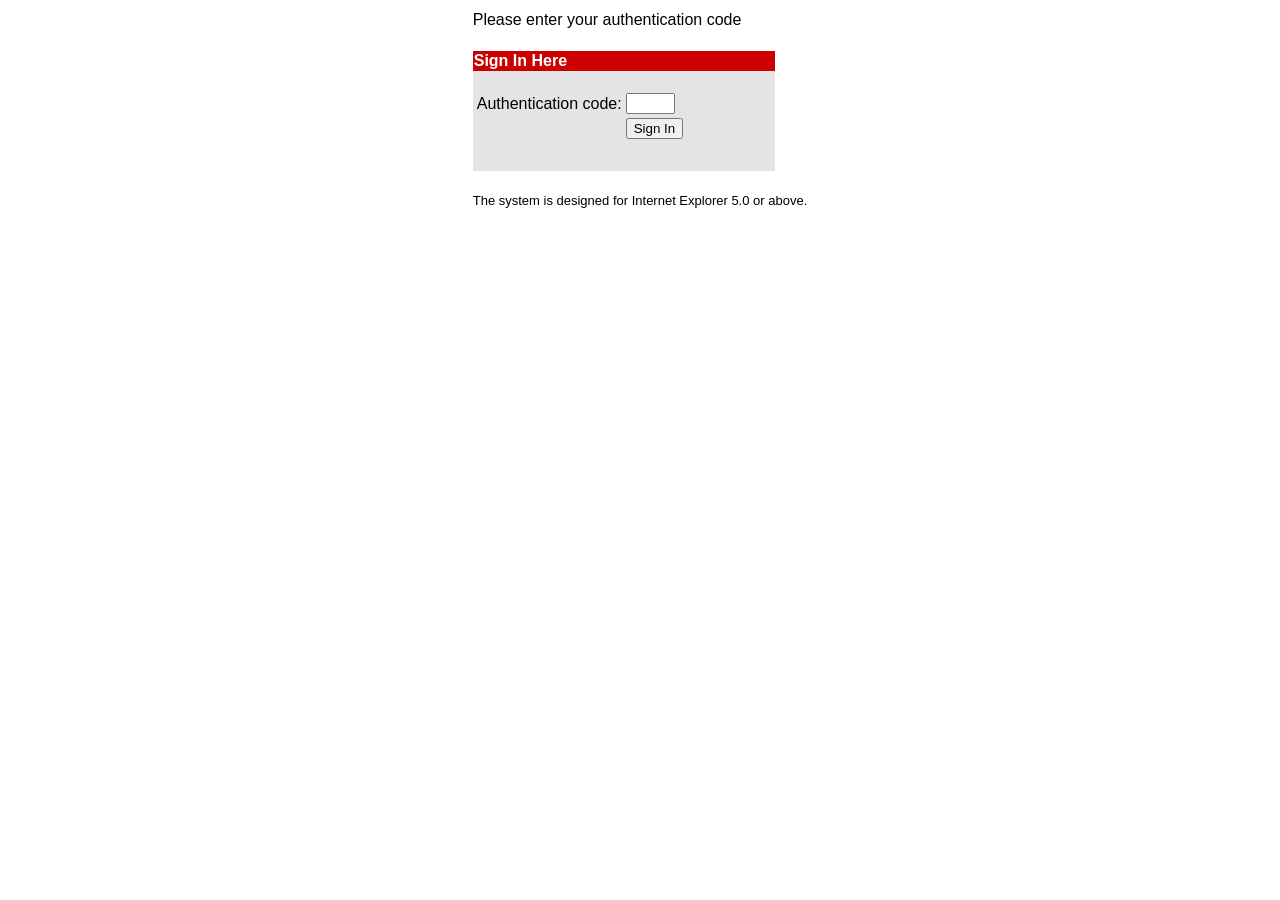
==== restart/shipment_feeder/login_ip.html @ eb659207 "Pending changes exported from your codespace" ====
<HTML>
<head>
<title>DHL Shipment Information Feeder</title>
<meta http-equiv="Content-Type" content="text/html; charset=iso-8859-1">
<!--<meta http-equiv="Content-Security-Policy" content="default-src 'self'; script-src 'self'">-->

<style>
<!--
 
a:link {  color: #000000; text-decoration:none}
a:visited {  color: #000000; text-decoration:none}

-->
</style>
</head>
<script src="js_client/rollovers.js" type="text/javascript"></script>
<SCRIPT LANGUAGE="javascript" SRC="js_client/formCheck.js"></SCRIPT>
<script src="js/login_ip.js" type="text/javascript"></script>

<body bgcolor="#FFFFFF" text="#000000">

<blockquote>

<center>
<font face="Frutiger, Arial">


<form id="formLogin" name="formlogin" method="post" action="login_validate.jsp" autocomplete="off">

<table border="0">
<tr>
<td colspan="2">
Please enter your authentication code<br>&nbsp;
</td>
</tr>
<tr><td>

<table border=0 cellspacing=0>
<tr bgcolor="#CC0000"><td width=300><font color="#FFFFFF" size="3" face="Arial"><b>Sign In Here</b></font></td></tr>
<tr bgcolor="#E4E4E4"><td height=100 valign="top"><br>

<table border=0>
<tr>
<td>Authentication code: </td>
<td><input type="text" name="emailadr" size="4" maxlength="4" autocomplete="off"></td>
</tr>
<!--
<tr>
<td>Password: </td>
<td><input type="password" name="passwd" size="16" maxlength="16"></td>
</tr>
-->
<tr>
<td></td>
<td>
	<input type="hidden" id="g-recaptcha-response" name="g-recaptcha-response" value="">
	<input type="submit" name="Submit" value="Sign In"></td>
</tr>
<!--
<tr><td></td><td>
<input type="button" name="forgotpassword" value="Forgot Password" onClick="javascript:nextpage('forgot_password/fp_DefPage.jsp',true);">
</td></tr>
-->

</table>

</td></tr>

</table>

</td>
</tr>

<tr>
<td colspan="2">
&nbsp;<br>
<font size="2">The system is designed for Internet Explorer 5.0 or above.</font>
</td>
</tr>

</table>

<br><br>

<input type="hidden" name="passwd" value=""></td>
<input type="hidden" name="from_where" value="print_waybill">

<script>
// 將 localStorage 的 reCAPTCHA token 帶入隱藏欄位
document.addEventListener('DOMContentLoaded', function() {
	var token = localStorage.getItem('g-recaptcha-response');
	if (token) {
		document.getElementById('g-recaptcha-response').value = token;
		// 清除 token，避免重複送出
		localStorage.removeItem('g-recaptcha-response');
	}
});
</script>
</form>

</font>
</center>
</blockquote>
</body>


</HTML>
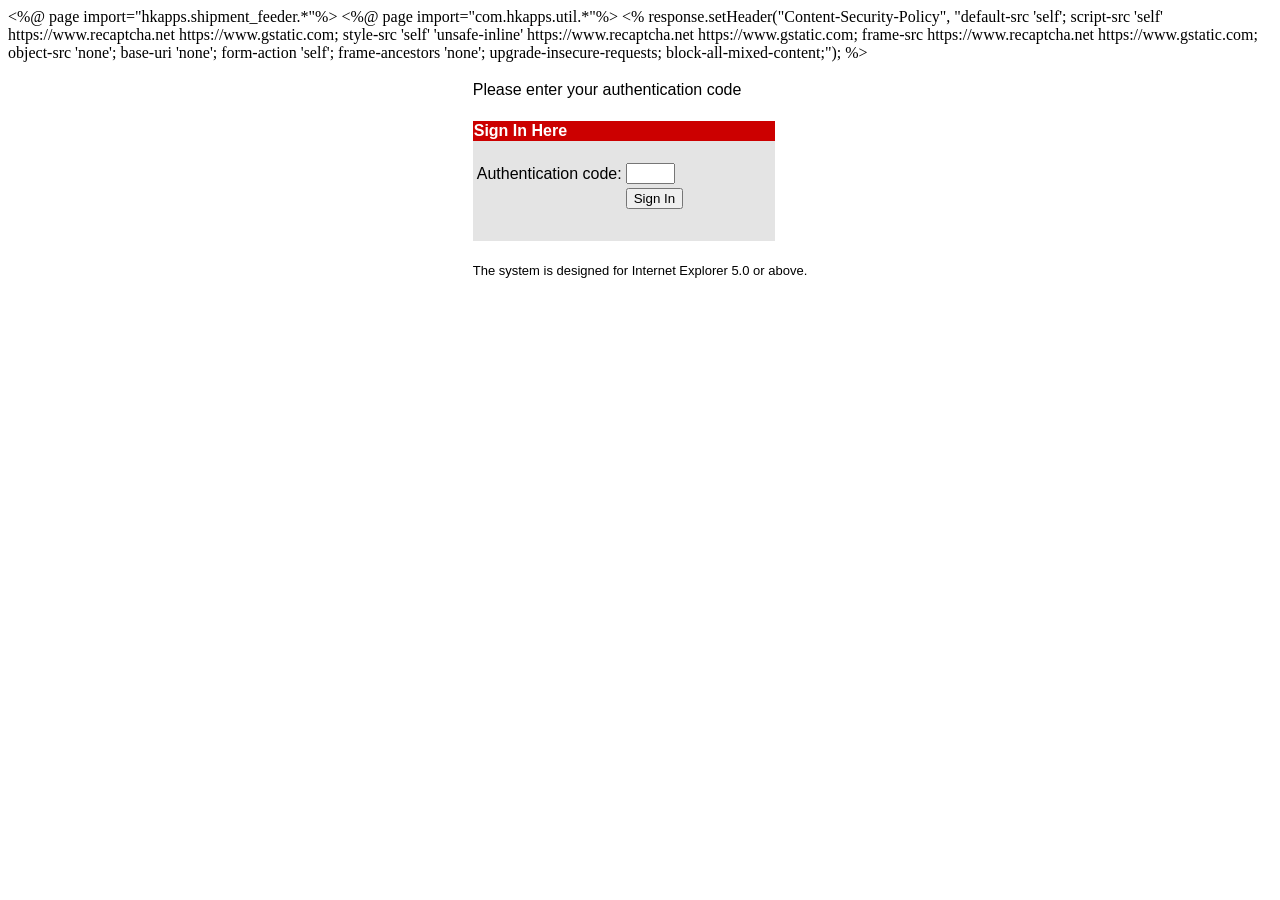
==== commit b6ed32df: "本地更動說明" ====
--- a/restart/shipment_feeder/login_ip.html
+++ b/restart/shipment_feeder/login_ip.html
@@ -1,32 +1,41 @@
+<%@ page import="hkapps.shipment_feeder.*"%>
+<%@ page import="com.hkapps.util.*"%>
+
 <HTML>
 <head>
 <title>DHL Shipment Information Feeder</title>
 <meta http-equiv="Content-Type" content="text/html; charset=iso-8859-1">
-<!--<meta http-equiv="Content-Security-Policy" content="default-src 'self'; script-src 'self'">-->
-
+<!--<meta http-equiv="Content-Security-Policy" content="default-src 'self'; script-src 'self' https://www.recaptcha.net https://www.gstatic.com; style-src 'self' 'unsafe-inline' https://www.recaptcha.net https://www.gstatic.com; frame-src https://www.recaptcha.net https://www.gstatic.com; object-src 'none'; base-uri 'none'; form-action 'self'; frame-ancestors 'none'; upgrade-insecure-requests; block-all-mixed-content;">-->
 <style>
-<!--
- 
 a:link {  color: #000000; text-decoration:none}
 a:visited {  color: #000000; text-decoration:none}
-
--->
 </style>
 </head>
+
+
+<%
+response.setHeader("Content-Security-Policy", "default-src 'self'; script-src 'self' https://www.recaptcha.net https://www.gstatic.com; style-src 'self' 'unsafe-inline' https://www.recaptcha.net https://www.gstatic.com; frame-src https://www.recaptcha.net https://www.gstatic.com; object-src 'none'; base-uri 'none'; form-action 'self'; frame-ancestors 'none'; upgrade-insecure-requests; block-all-mixed-content;");
+%>
+
+<script src="https://www.recaptcha.net/recaptcha/api.js?render=6LcB8dcZAAAAAJO9mElsjCkPrWVj1rXr2SH9ML_h"></script>
+<script>
+grecaptcha.ready(function() {
+    grecaptcha.execute('6LcB8dcZAAAAAJO9mElsjCkPrWVj1rXr2SH9ML_h', {action: 'login'}).then(function(token) {
+        document.getElementById('g-recaptcha-response').value = token;
+    });
+});
+</script>
+
 <script src="js_client/rollovers.js" type="text/javascript"></script>
 <SCRIPT LANGUAGE="javascript" SRC="js_client/formCheck.js"></SCRIPT>
 <script src="js/login_ip.js" type="text/javascript"></script>
 
 <body bgcolor="#FFFFFF" text="#000000">
-
 <blockquote>
-
 <center>
 <font face="Frutiger, Arial">
 
-
 <form id="formLogin" name="formlogin" method="post" action="login_validate.jsp" autocomplete="off">
-
 <table border="0">
 <tr>
 <td colspan="2">
@@ -34,74 +43,39 @@
 </td>
 </tr>
 <tr><td>
-
 <table border=0 cellspacing=0>
 <tr bgcolor="#CC0000"><td width=300><font color="#FFFFFF" size="3" face="Arial"><b>Sign In Here</b></font></td></tr>
 <tr bgcolor="#E4E4E4"><td height=100 valign="top"><br>
-
 <table border=0>
 <tr>
 <td>Authentication code: </td>
 <td><input type="text" name="emailadr" size="4" maxlength="4" autocomplete="off"></td>
 </tr>
-<!--
-<tr>
-<td>Password: </td>
-<td><input type="password" name="passwd" size="16" maxlength="16"></td>
-</tr>
--->
 <tr>
 <td></td>
 <td>
-	<input type="hidden" id="g-recaptcha-response" name="g-recaptcha-response" value="">
-	<input type="submit" name="Submit" value="Sign In"></td>
+    <input type="hidden" id="g-recaptcha-response" name="g-recaptcha-response" value="">
+    <input type="submit" name="Submit" value="Sign In"></td>
 </tr>
-<!--
-<tr><td></td><td>
-<input type="button" name="forgotpassword" value="Forgot Password" onClick="javascript:nextpage('forgot_password/fp_DefPage.jsp',true);">
+</table>
 </td></tr>
--->
-
 </table>
-
-</td></tr>
-
-</table>
-
 </td>
 </tr>
-
 <tr>
 <td colspan="2">
 &nbsp;<br>
 <font size="2">The system is designed for Internet Explorer 5.0 or above.</font>
 </td>
 </tr>
-
 </table>
-
 <br><br>
-
-<input type="hidden" name="passwd" value=""></td>
+<input type="hidden" name="passwd" value="">
 <input type="hidden" name="from_where" value="print_waybill">
-
-<script>
-// 將 localStorage 的 reCAPTCHA token 帶入隱藏欄位
-document.addEventListener('DOMContentLoaded', function() {
-	var token = localStorage.getItem('g-recaptcha-response');
-	if (token) {
-		document.getElementById('g-recaptcha-response').value = token;
-		// 清除 token，避免重複送出
-		localStorage.removeItem('g-recaptcha-response');
-	}
-});
-</script>
 </form>
 
 </font>
 </center>
 </blockquote>
 </body>
-
-
 </HTML>
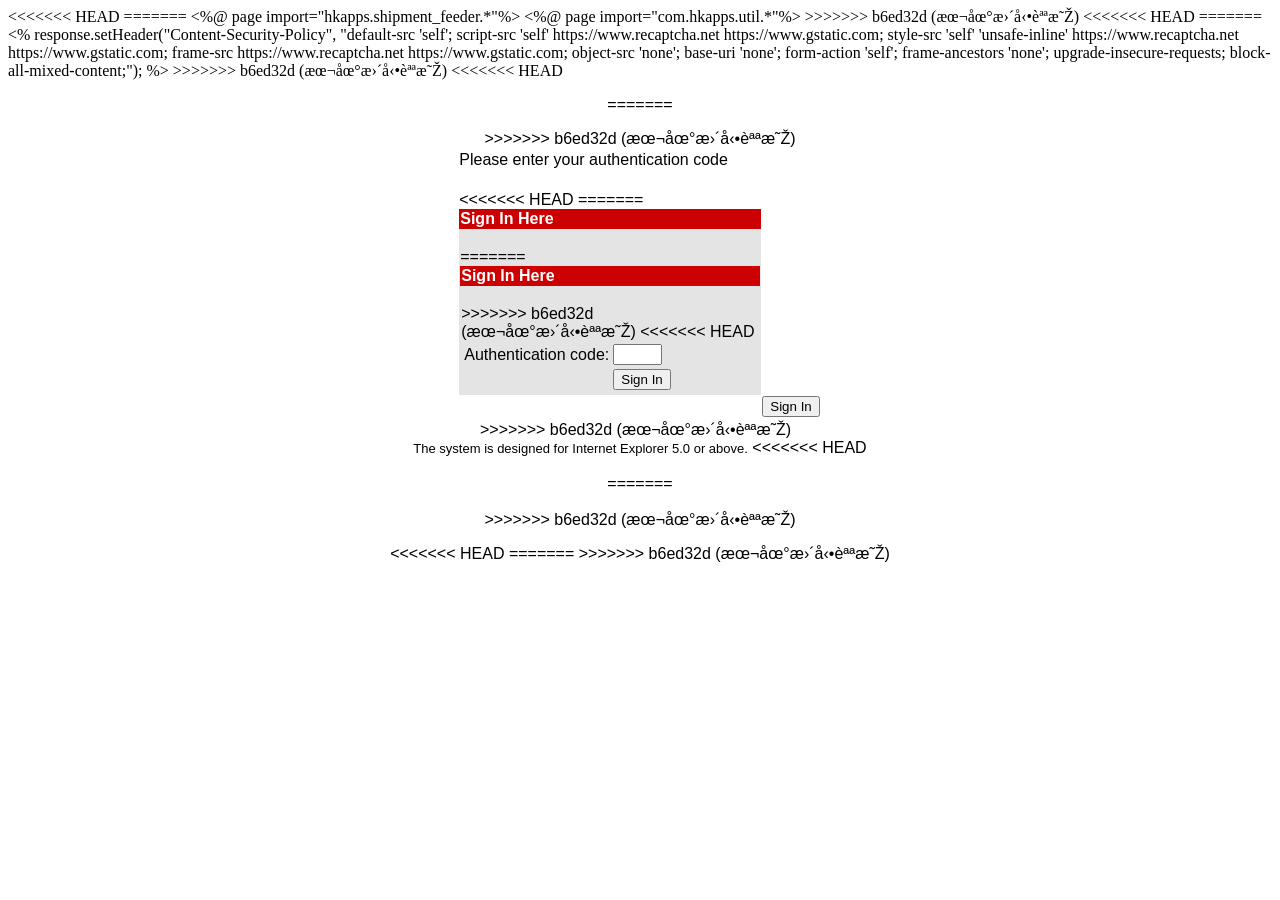
==== commit 737a6955: "Add files via upload" ====
--- a/restart/shipment_feeder/login_ip.html
+++ b/restart/shipment_feeder/login_ip.html
@@ -1,10 +1,26 @@
+<<<<<<< HEAD
+=======
 <%@ page import="hkapps.shipment_feeder.*"%>
 <%@ page import="com.hkapps.util.*"%>
 
+>>>>>>> b6ed32d (本地更動說明)
 <HTML>
 <head>
 <title>DHL Shipment Information Feeder</title>
 <meta http-equiv="Content-Type" content="text/html; charset=iso-8859-1">
+<<<<<<< HEAD
+<!--<meta http-equiv="Content-Security-Policy" content="default-src 'self'; script-src 'self'">-->
+
+<style>
+<!--
+ 
+a:link {  color: #000000; text-decoration:none}
+a:visited {  color: #000000; text-decoration:none}
+
+-->
+</style>
+</head>
+=======
 <!--<meta http-equiv="Content-Security-Policy" content="default-src 'self'; script-src 'self' https://www.recaptcha.net https://www.gstatic.com; style-src 'self' 'unsafe-inline' https://www.recaptcha.net https://www.gstatic.com; frame-src https://www.recaptcha.net https://www.gstatic.com; object-src 'none'; base-uri 'none'; form-action 'self'; frame-ancestors 'none'; upgrade-insecure-requests; block-all-mixed-content;">-->
 <style>
 a:link {  color: #000000; text-decoration:none}
@@ -26,16 +42,29 @@
 });
 </script>
 
+>>>>>>> b6ed32d (本地更動說明)
 <script src="js_client/rollovers.js" type="text/javascript"></script>
 <SCRIPT LANGUAGE="javascript" SRC="js_client/formCheck.js"></SCRIPT>
 <script src="js/login_ip.js" type="text/javascript"></script>
 
 <body bgcolor="#FFFFFF" text="#000000">
+<<<<<<< HEAD
+
+<blockquote>
+
+<center>
+<font face="Frutiger, Arial">
+
+
+<form id="formLogin" name="formlogin" method="post" action="login_validate.jsp" autocomplete="off">
+
+=======
 <blockquote>
 <center>
 <font face="Frutiger, Arial">
 
 <form id="formLogin" name="formlogin" method="post" action="login_validate.jsp" autocomplete="off">
+>>>>>>> b6ed32d (本地更動說明)
 <table border="0">
 <tr>
 <td colspan="2">
@@ -43,14 +72,51 @@
 </td>
 </tr>
 <tr><td>
+<<<<<<< HEAD
+
 <table border=0 cellspacing=0>
 <tr bgcolor="#CC0000"><td width=300><font color="#FFFFFF" size="3" face="Arial"><b>Sign In Here</b></font></td></tr>
 <tr bgcolor="#E4E4E4"><td height=100 valign="top"><br>
+
+=======
+<table border=0 cellspacing=0>
+<tr bgcolor="#CC0000"><td width=300><font color="#FFFFFF" size="3" face="Arial"><b>Sign In Here</b></font></td></tr>
+<tr bgcolor="#E4E4E4"><td height=100 valign="top"><br>
+>>>>>>> b6ed32d (本地更動說明)
 <table border=0>
 <tr>
 <td>Authentication code: </td>
 <td><input type="text" name="emailadr" size="4" maxlength="4" autocomplete="off"></td>
 </tr>
+<<<<<<< HEAD
+<!--
+<tr>
+<td>Password: </td>
+<td><input type="password" name="passwd" size="16" maxlength="16"></td>
+</tr>
+-->
+<tr>
+<td></td>
+<td>
+	<input type="hidden" id="g-recaptcha-response" name="g-recaptcha-response" value="">
+	<input type="submit" name="Submit" value="Sign In"></td>
+</tr>
+<!--
+<tr><td></td><td>
+<input type="button" name="forgotpassword" value="Forgot Password" onClick="javascript:nextpage('forgot_password/fp_DefPage.jsp',true);">
+</td></tr>
+-->
+
+</table>
+
+</td></tr>
+
+</table>
+
+</td>
+</tr>
+
+=======
 <tr>
 <td></td>
 <td>
@@ -62,20 +128,48 @@
 </table>
 </td>
 </tr>
+>>>>>>> b6ed32d (本地更動說明)
 <tr>
 <td colspan="2">
 &nbsp;<br>
 <font size="2">The system is designed for Internet Explorer 5.0 or above.</font>
 </td>
 </tr>
+<<<<<<< HEAD
+
+</table>
+
+<br><br>
+
+<input type="hidden" name="passwd" value=""></td>
+<input type="hidden" name="from_where" value="print_waybill">
+
+<script>
+// 將 localStorage 的 reCAPTCHA token 帶入隱藏欄位
+document.addEventListener('DOMContentLoaded', function() {
+	var token = localStorage.getItem('g-recaptcha-response');
+	if (token) {
+		document.getElementById('g-recaptcha-response').value = token;
+		// 清除 token，避免重複送出
+		localStorage.removeItem('g-recaptcha-response');
+	}
+});
+</script>
+=======
 </table>
 <br><br>
 <input type="hidden" name="passwd" value="">
 <input type="hidden" name="from_where" value="print_waybill">
+>>>>>>> b6ed32d (本地更動說明)
 </form>
 
 </font>
 </center>
 </blockquote>
 </body>
+<<<<<<< HEAD
+
+
+=======
+>>>>>>> b6ed32d (本地更動說明)
 </HTML>
